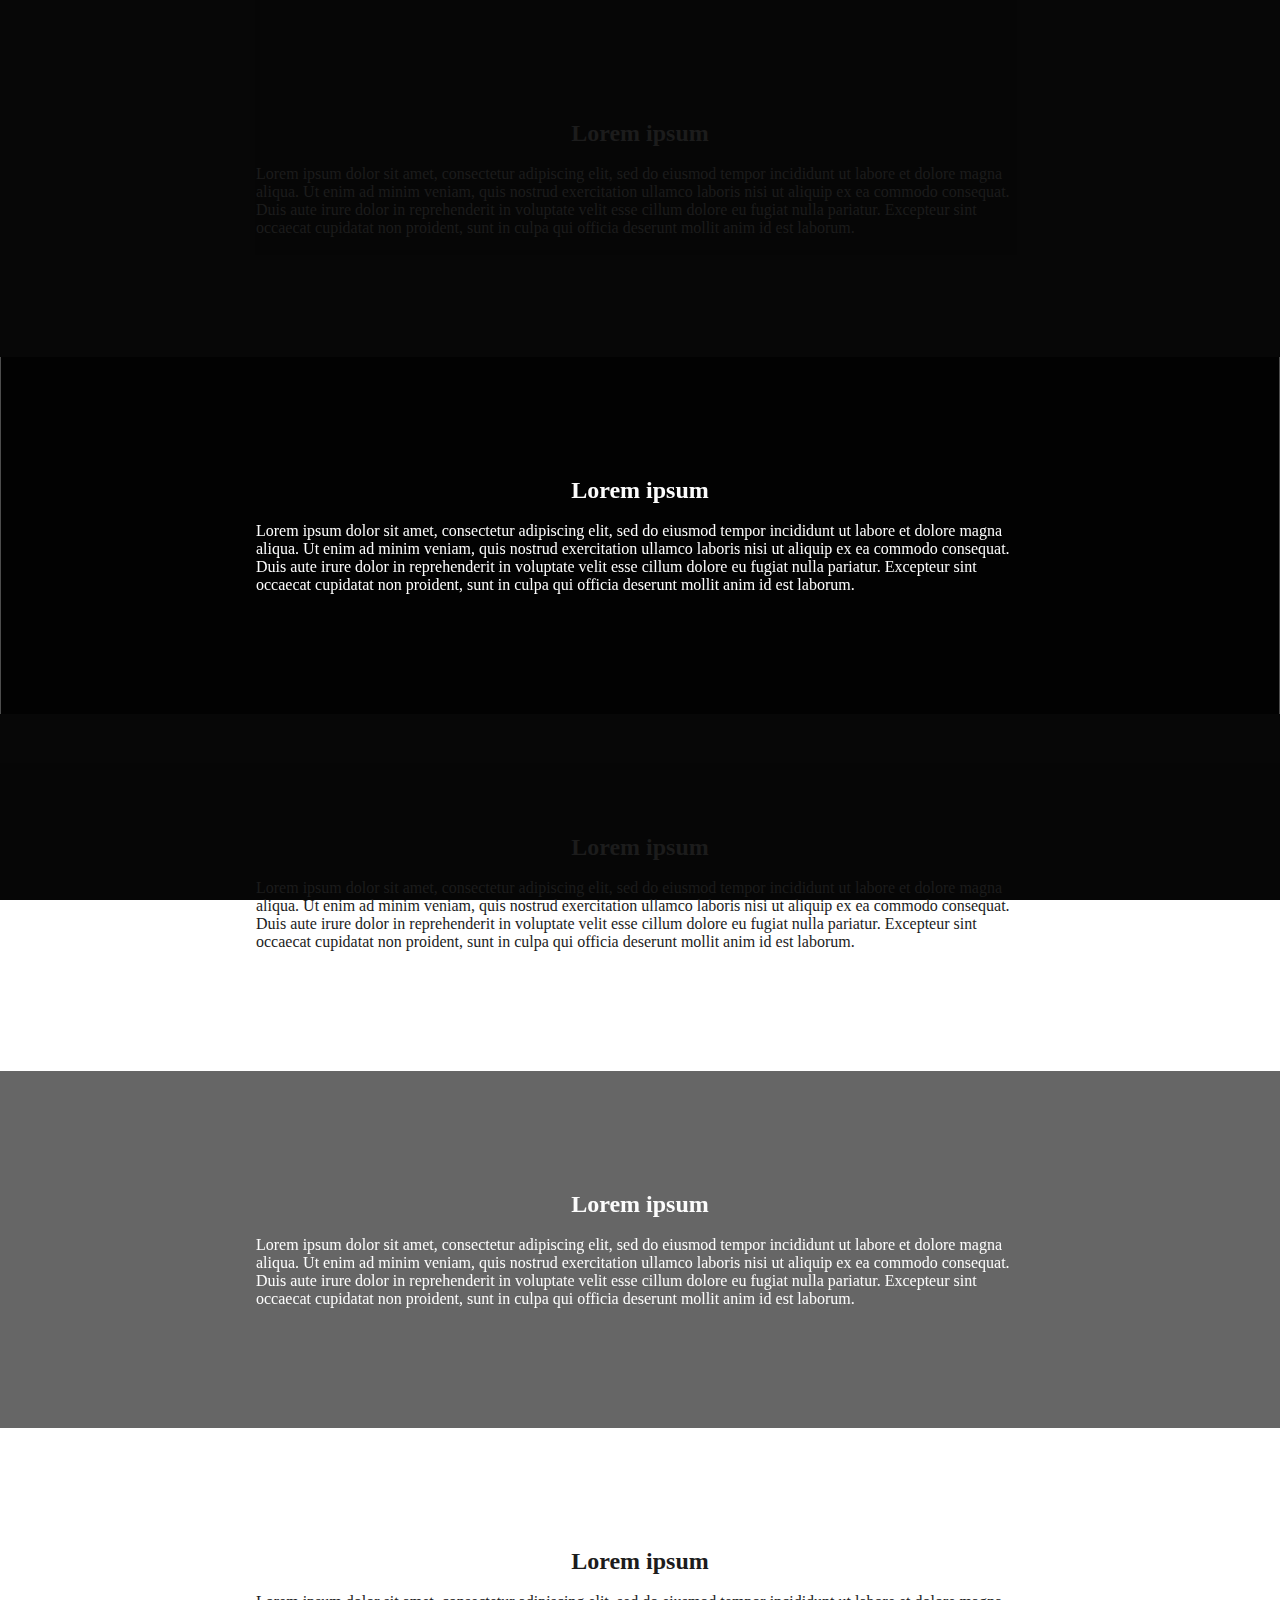
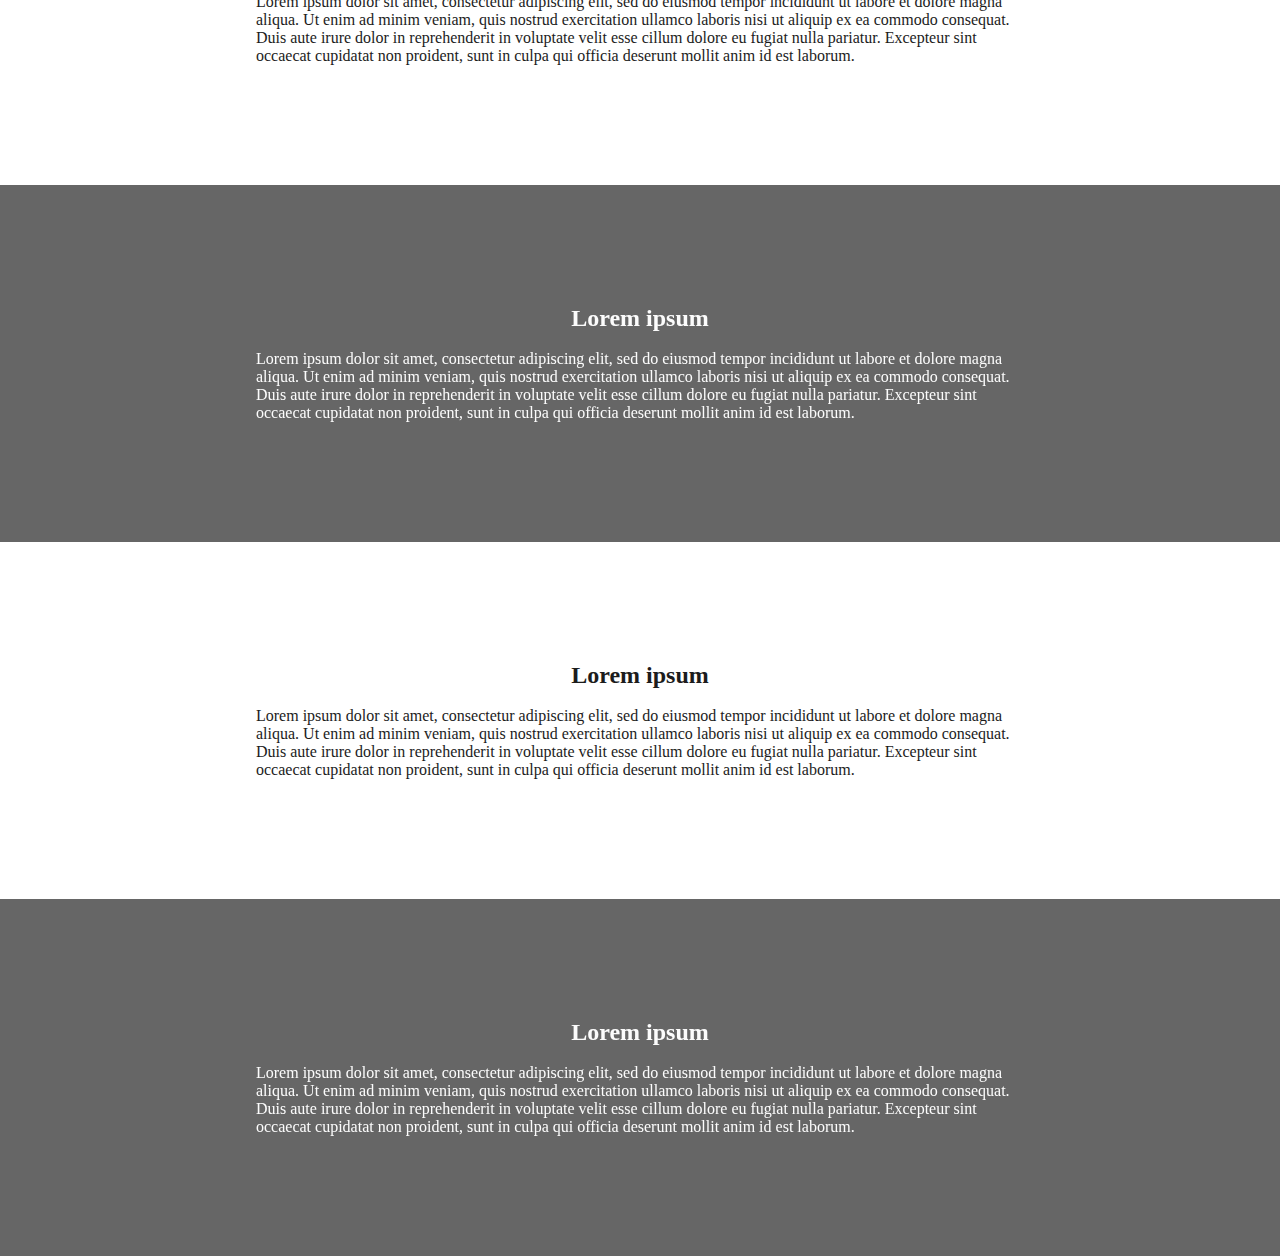
==== parallax_section/index.html @ ccc09c24 "parallax section" ====
<!DOCTYPE html>
<html lang="ja">
<head>
  <meta charset="UTF-8">
  <meta name="viewport" content="width=device-width, initial-scale=1.0">
  <title>parallax section</title>
  <link rel="stylesheet" href="assets/css/style.css">
</head>
<body>
  <section>
    <div class="inner">
      <h2 class="leading-trim">Lorem ipsum</h2>
      <p class="leading-trim">Lorem ipsum dolor sit amet, consectetur adipiscing elit, sed do eiusmod tempor incididunt ut labore et dolore magna aliqua. Ut enim ad minim veniam, quis nostrud exercitation ullamco laboris nisi ut aliquip ex ea commodo consequat. Duis aute irure dolor in reprehenderit in voluptate velit esse cillum dolore eu fugiat nulla pariatur. Excepteur sint occaecat cupidatat non proident, sunt in culpa qui officia deserunt mollit anim id est laborum.</p>
    </div>
  </section>
  <section>
    <div class="inner">
      <h2 class="leading-trim">Lorem ipsum</h2>
      <p class="leading-trim">Lorem ipsum dolor sit amet, consectetur adipiscing elit, sed do eiusmod tempor incididunt ut labore et dolore magna aliqua. Ut enim ad minim veniam, quis nostrud exercitation ullamco laboris nisi ut aliquip ex ea commodo consequat. Duis aute irure dolor in reprehenderit in voluptate velit esse cillum dolore eu fugiat nulla pariatur. Excepteur sint occaecat cupidatat non proident, sunt in culpa qui officia deserunt mollit anim id est laborum.</p>
    </div>
    <img src="https://picsum.photos/1920/?random=1" alt="" width="1920" height="1280" decoding="async" fetchpriority="high" />
  </section>
  <section>
    <div class="inner">
      <h2 class="leading-trim">Lorem ipsum</h2>
      <p class="leading-trim">Lorem ipsum dolor sit amet, consectetur adipiscing elit, sed do eiusmod tempor incididunt ut labore et dolore magna aliqua. Ut enim ad minim veniam, quis nostrud exercitation ullamco laboris nisi ut aliquip ex ea commodo consequat. Duis aute irure dolor in reprehenderit in voluptate velit esse cillum dolore eu fugiat nulla pariatur. Excepteur sint occaecat cupidatat non proident, sunt in culpa qui officia deserunt mollit anim id est laborum.</p>
    </div>
  </section>
  <section>
    <div class="inner">
      <h2 class="leading-trim">Lorem ipsum</h2>
      <p class="leading-trim">Lorem ipsum dolor sit amet, consectetur adipiscing elit, sed do eiusmod tempor incididunt ut labore et dolore magna aliqua. Ut enim ad minim veniam, quis nostrud exercitation ullamco laboris nisi ut aliquip ex ea commodo consequat. Duis aute irure dolor in reprehenderit in voluptate velit esse cillum dolore eu fugiat nulla pariatur. Excepteur sint occaecat cupidatat non proident, sunt in culpa qui officia deserunt mollit anim id est laborum.</p>
    </div>
    <img src="https://picsum.photos/1920/?random=2" alt="" width="1920" height="1280" decoding="async" fetchpriority="high" />
  </section>
  <section>
    <div class="inner">
      <h2 class="leading-trim">Lorem ipsum</h2>
      <p class="leading-trim">Lorem ipsum dolor sit amet, consectetur adipiscing elit, sed do eiusmod tempor incididunt ut labore et dolore magna aliqua. Ut enim ad minim veniam, quis nostrud exercitation ullamco laboris nisi ut aliquip ex ea commodo consequat. Duis aute irure dolor in reprehenderit in voluptate velit esse cillum dolore eu fugiat nulla pariatur. Excepteur sint occaecat cupidatat non proident, sunt in culpa qui officia deserunt mollit anim id est laborum.</p>
    </div>
  </section>
  <section>
    <div class="inner">
      <h2 class="leading-trim">Lorem ipsum</h2>
      <p class="leading-trim">Lorem ipsum dolor sit amet, consectetur adipiscing elit, sed do eiusmod tempor incididunt ut labore et dolore magna aliqua. Ut enim ad minim veniam, quis nostrud exercitation ullamco laboris nisi ut aliquip ex ea commodo consequat. Duis aute irure dolor in reprehenderit in voluptate velit esse cillum dolore eu fugiat nulla pariatur. Excepteur sint occaecat cupidatat non proident, sunt in culpa qui officia deserunt mollit anim id est laborum.</p>
    </div>
    <img src="https://picsum.photos/1920/?random=3" alt="" width="1920" height="1280" decoding="async" fetchpriority="high" />
  </section>
  <section>
    <div class="inner">
      <h2 class="leading-trim">Lorem ipsum</h2>
      <p class="leading-trim">Lorem ipsum dolor sit amet, consectetur adipiscing elit, sed do eiusmod tempor incididunt ut labore et dolore magna aliqua. Ut enim ad minim veniam, quis nostrud exercitation ullamco laboris nisi ut aliquip ex ea commodo consequat. Duis aute irure dolor in reprehenderit in voluptate velit esse cillum dolore eu fugiat nulla pariatur. Excepteur sint occaecat cupidatat non proident, sunt in culpa qui officia deserunt mollit anim id est laborum.</p>
    </div>
  </section>
  <section>
    <div class="inner">
      <h2 class="leading-trim">Lorem ipsum</h2>
      <p class="leading-trim">Lorem ipsum dolor sit amet, consectetur adipiscing elit, sed do eiusmod tempor incididunt ut labore et dolore magna aliqua. Ut enim ad minim veniam, quis nostrud exercitation ullamco laboris nisi ut aliquip ex ea commodo consequat. Duis aute irure dolor in reprehenderit in voluptate velit esse cillum dolore eu fugiat nulla pariatur. Excepteur sint occaecat cupidatat non proident, sunt in culpa qui officia deserunt mollit anim id est laborum.</p>
    </div>
    <img src="https://picsum.photos/1920/?random=4" alt="" width="1920" height="1280" decoding="async" fetchpriority="high" />
  </section>
</body>
</html>
---- parallax_section/assets/css/style.css ----
*{
  padding: 0;
  margin: 0;
  box-sizing: border-box;
}
section{
  --_foreground: #1c1c1c;
  padding-block: 120px;
  padding-inline: 24px;
  color: var(--_foreground);
}
section:has(> img){
  --_foreground: #fcfcfc;
  position: relative;
  clip-path: polygon(0 0, 100% 0, 100% 100%, 0% 100%);
}
section::after{
  content: "";
  position: absolute;
  inset: 0;
  z-index: -1;
  background-color: rgb(0 0 0 / 60%);
}
section img{
  position: fixed;
  inset: 0;
  z-index: -1;
  inline-size: 100lvi;
  block-size: 100lvb;
  object-fit: cover;
}
.inner {
  display: block grid;
  row-gap: 1rlh;
  max-inline-size: 768px;
  margin-inline: auto;
}
h2 {
  font-size: calc(24 / 16 * 1em);
  text-align: center;
  text-wrap: balance;
}
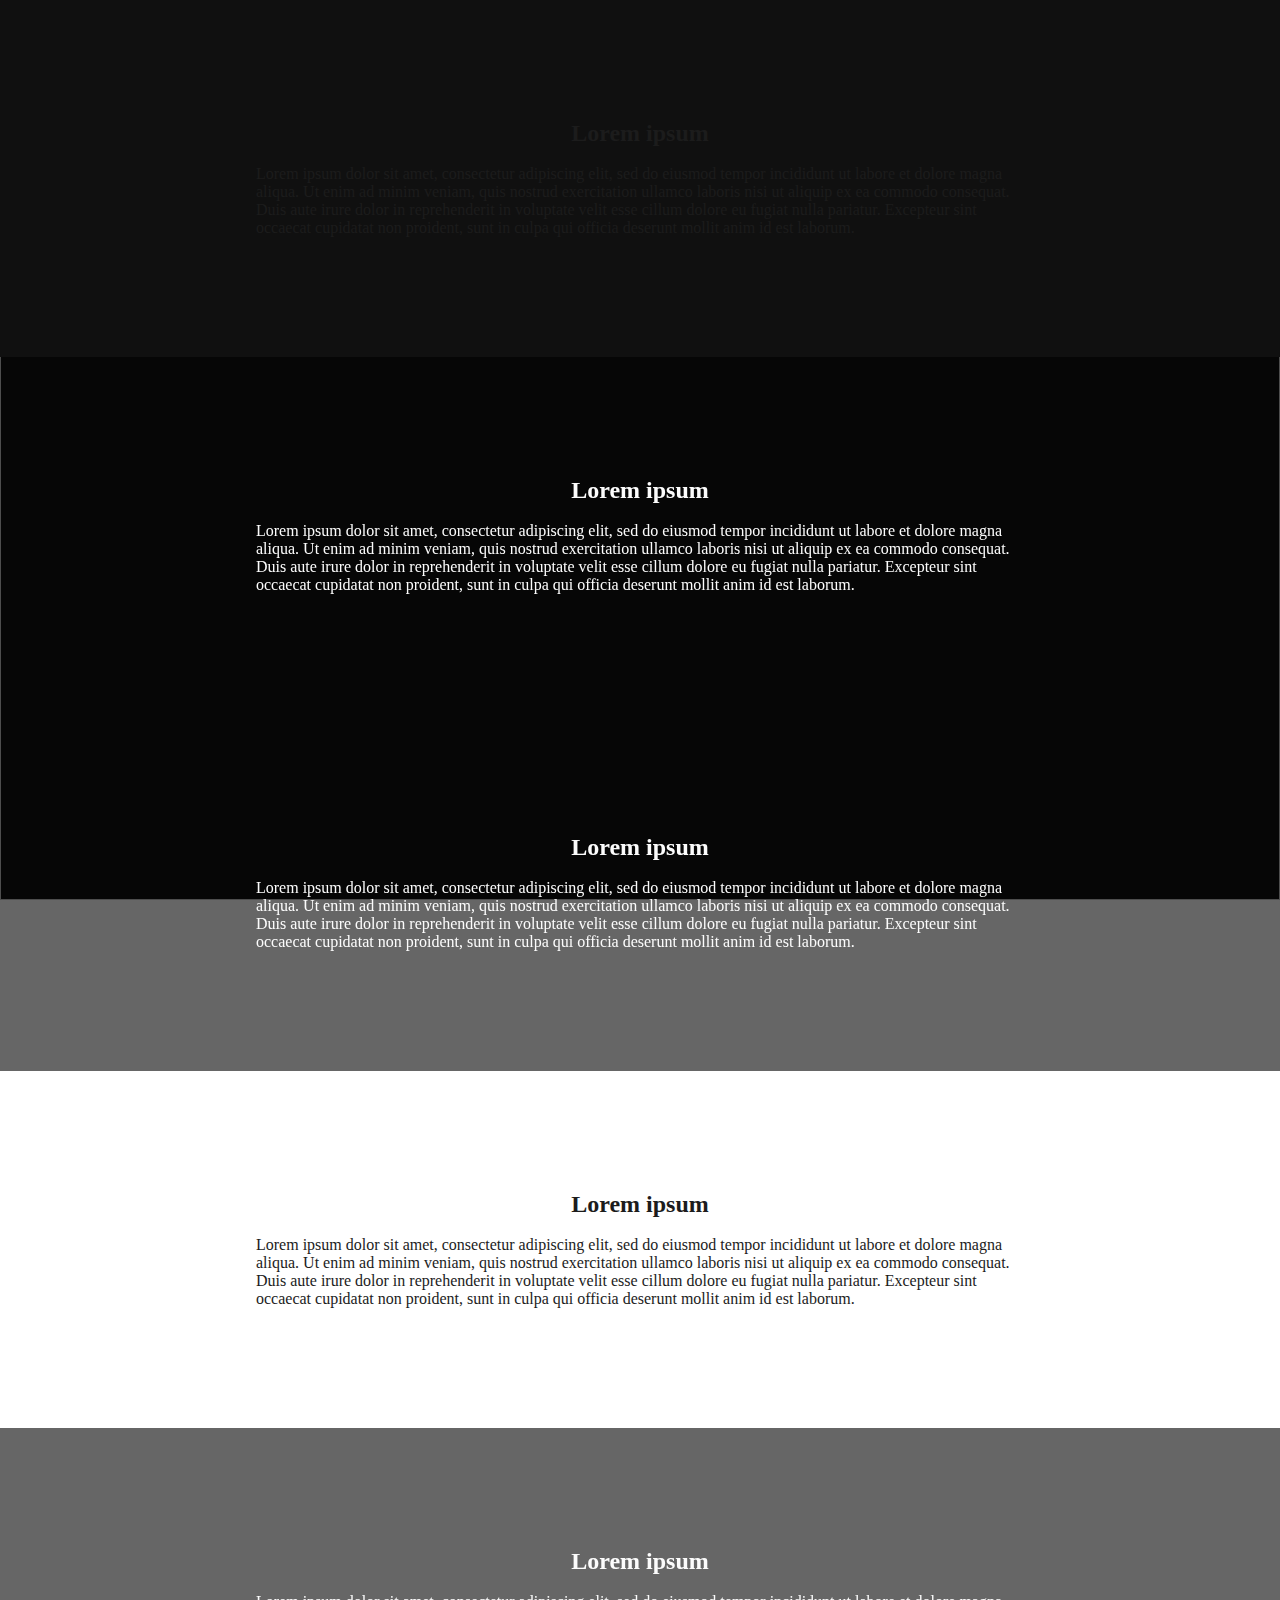
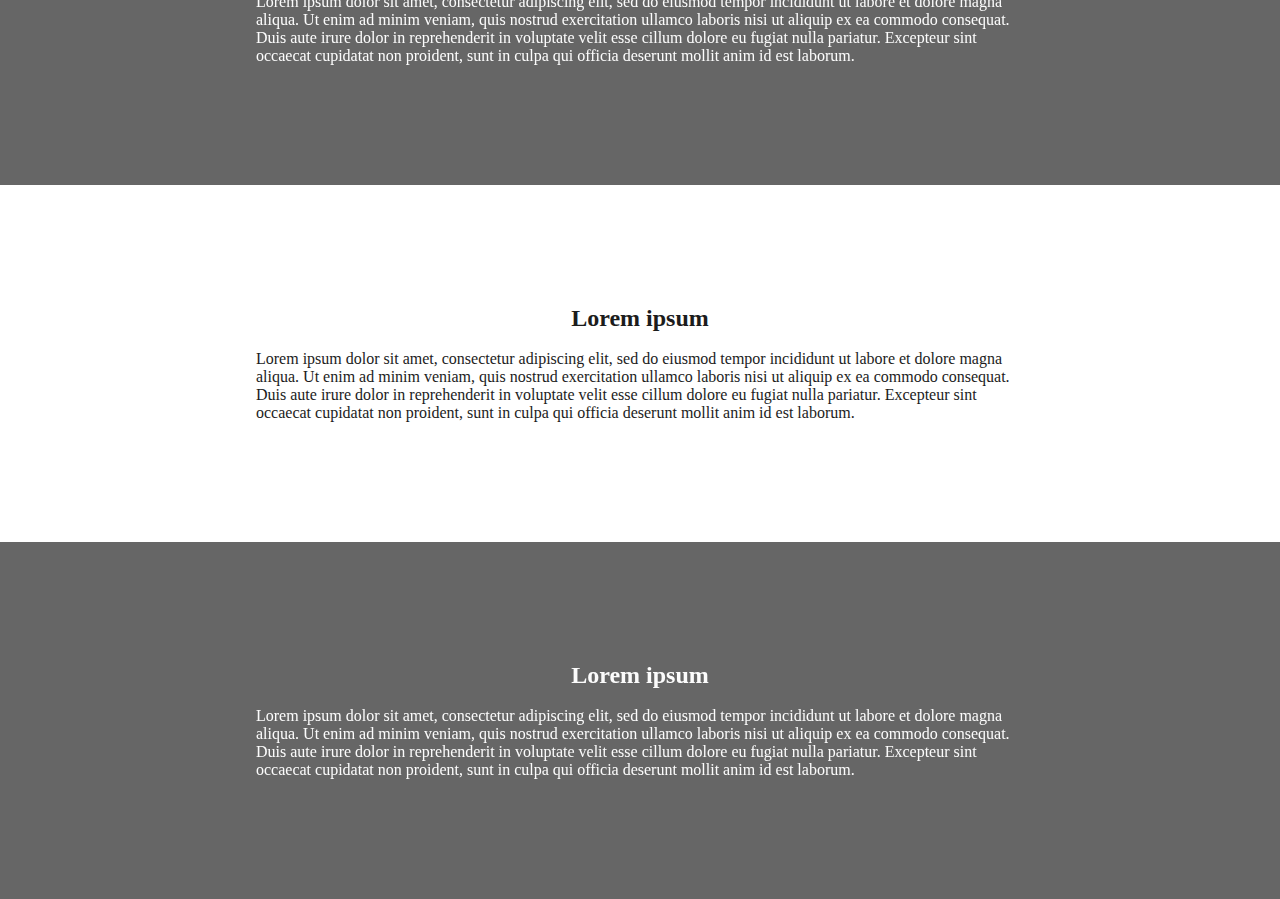
==== commit bca4ef45: "画像連続の確認" ====
--- a/parallax_section/index.html
+++ b/parallax_section/index.html
@@ -20,12 +20,12 @@
     </div>
     <img src="https://picsum.photos/1920/?random=1" alt="" width="1920" height="1280" decoding="async" fetchpriority="high" />
   </section>
-  <section>
+  <!-- <section>
     <div class="inner">
       <h2 class="leading-trim">Lorem ipsum</h2>
       <p class="leading-trim">Lorem ipsum dolor sit amet, consectetur adipiscing elit, sed do eiusmod tempor incididunt ut labore et dolore magna aliqua. Ut enim ad minim veniam, quis nostrud exercitation ullamco laboris nisi ut aliquip ex ea commodo consequat. Duis aute irure dolor in reprehenderit in voluptate velit esse cillum dolore eu fugiat nulla pariatur. Excepteur sint occaecat cupidatat non proident, sunt in culpa qui officia deserunt mollit anim id est laborum.</p>
     </div>
-  </section>
+  </section> -->
   <section>
     <div class="inner">
       <h2 class="leading-trim">Lorem ipsum</h2>
